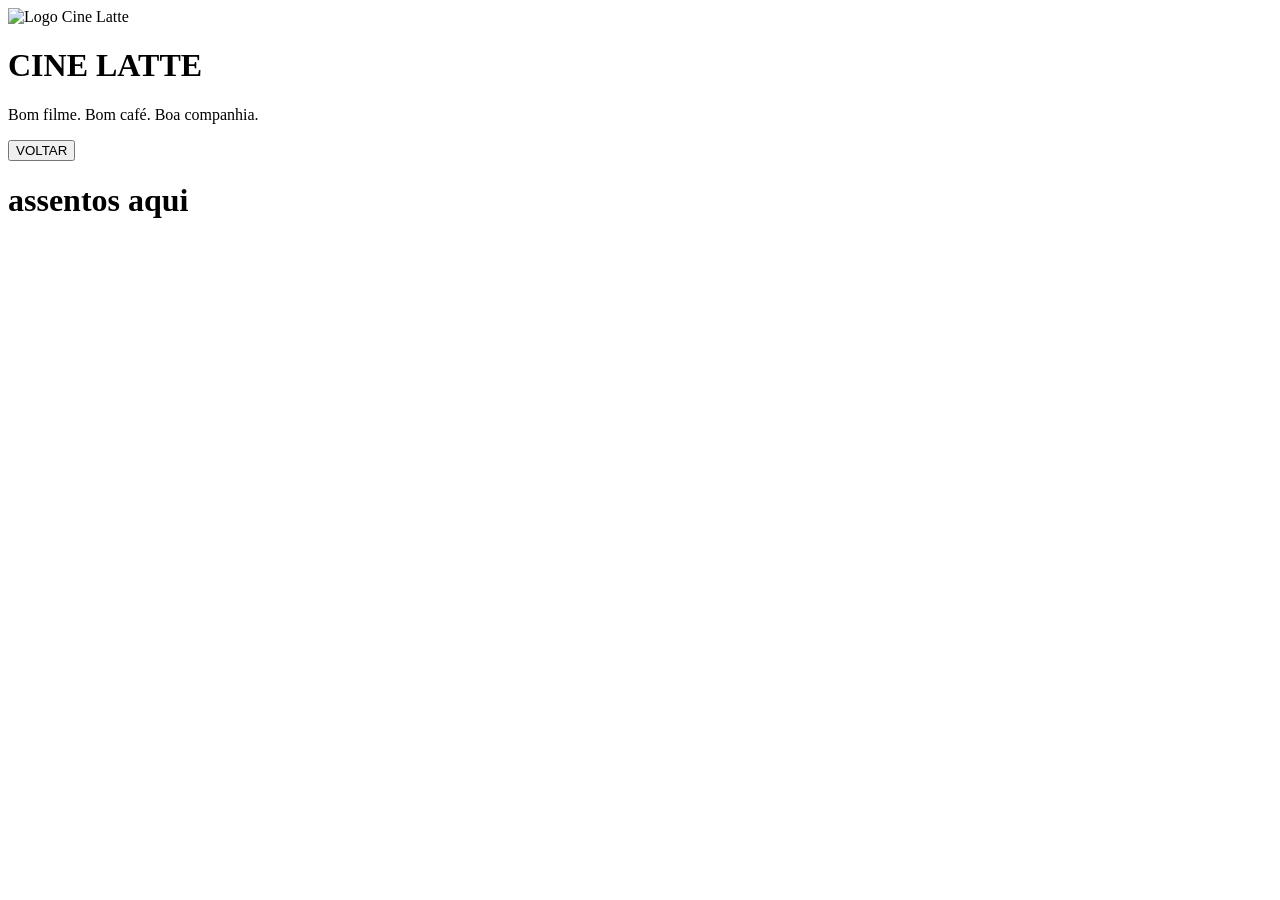
==== src/main/resources/templates/assentos.html @ b05dec63 "Feat: início da implementação da página de assentos - Assento, DAO e Service ok; - Reserva, DAO e Se" ====
<!DOCTYPE html>
<html xmlns:th="http://www.thymeleaf.org">
<head>
    <meta charset="UTF-8">
    <meta name="viewport" content="width=device-width, initial-scale=1.0">
    <title th:text="'Assentos — ' + ${filme.titulo} + ' — Cine Latte'">Assentos — Cine Latte</title>
    <link rel="stylesheet" th:href="@{/css/global.css}">
    <link rel="stylesheet" th:href="@{/css/assentos.css}">
    <link rel="preconnect" href="https://fonts.googleapis.com">
    <link href="https://fonts.googleapis.com/css2?family=Montserrat:wght@300;400;500;600&display=swap" rel="stylesheet">
    <link href="https://fonts.googleapis.com/css2?family=Lato:wght@400;700&display=swap" rel="stylesheet">
</head>

<body>

<!-- ========== HEADER ========== -->
<header>
    <div class="logo-area">
        <div class="logo">
            <img th:src="@{/images/logo.png}" alt="Logo Cine Latte">
        </div>
        <div>
            <h1>CINE LATTE</h1>
            <p>Bom filme. Bom café. Boa companhia.</p>
        </div>
    </div>
    <button class="login-btn" onclick="history.back()">VOLTAR</button>
</header>

<H1>assentos aqui</H1>

</body>
</html>
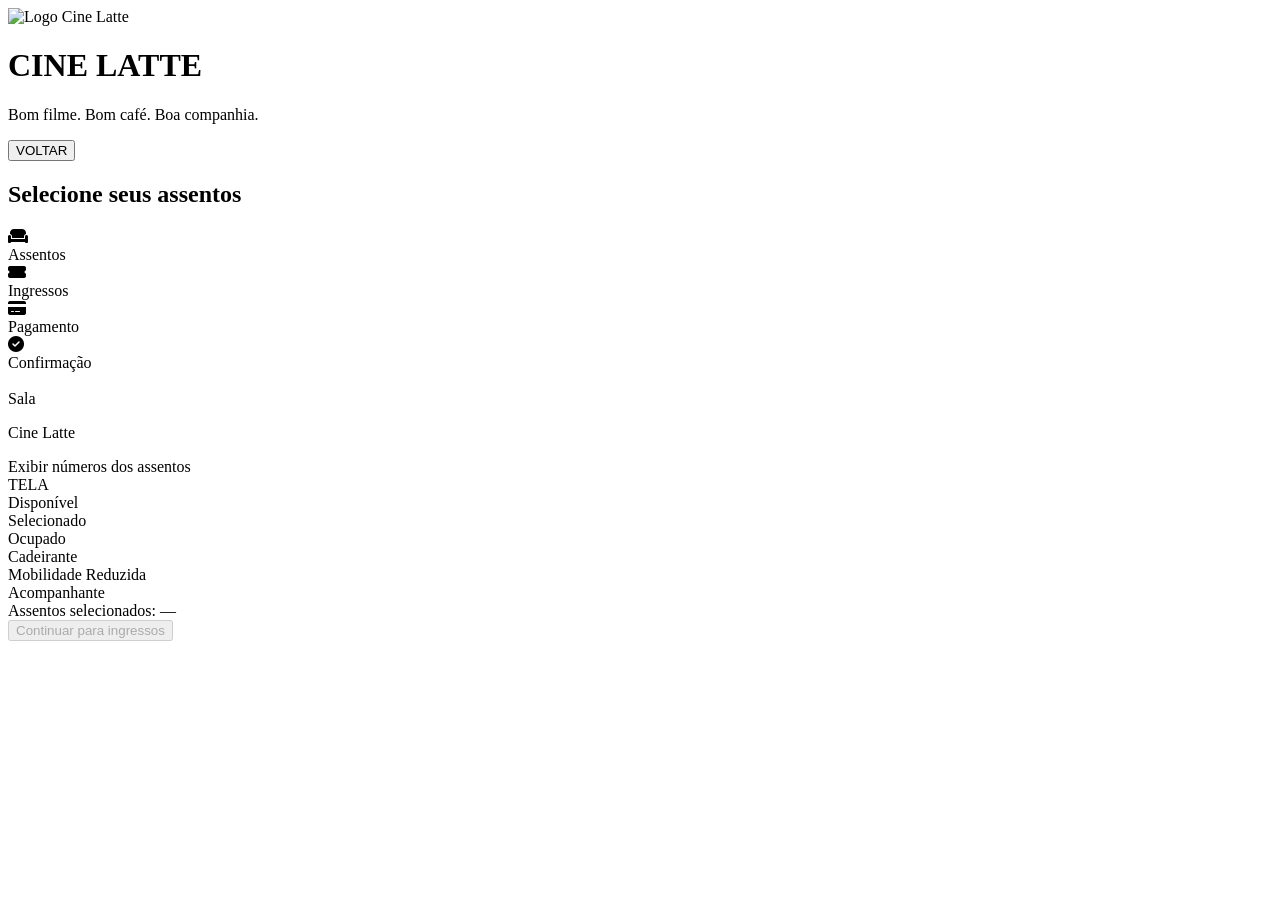
==== commit fdad12a0: "Feat: página de assentos - retornei o método getDataFormatada() pra Sessao.java, pois será utilizado" ====
--- a/src/main/resources/templates/assentos.html
+++ b/src/main/resources/templates/assentos.html
@@ -9,6 +9,7 @@
     <link rel="preconnect" href="https://fonts.googleapis.com">
     <link href="https://fonts.googleapis.com/css2?family=Montserrat:wght@300;400;500;600&display=swap" rel="stylesheet">
     <link href="https://fonts.googleapis.com/css2?family=Lato:wght@400;700&display=swap" rel="stylesheet">
+    <link href="https://cdnjs.cloudflare.com/ajax/libs/font-awesome/6.5.0/css/all.min.css" rel="stylesheet">
 </head>
 
 <body>
@@ -27,7 +28,129 @@
     <button class="login-btn" onclick="history.back()">VOLTAR</button>
 </header>
 
-<H1>assentos aqui</H1>
+<main>
+
+    <!-- Título -->
+    <h2 class="page-title">Selecione seus assentos</h2>
+
+    <!-- Linha do tempo -->
+    <div class="timeline">
+        <div class="timeline-step active">
+            <div class="step-icon active-icon"><i class="fa-solid fa-couch"></i></div>
+            <span>Assentos</span>
+        </div>
+        <div class="timeline-line"></div>
+        <div class="timeline-step">
+            <div class="step-icon"><i class="fa-solid fa-ticket-simple"></i></div>
+            <span>Ingressos</span>
+        </div>        
+        <div class="timeline-line"></div>
+        <div class="timeline-step">
+            <div class="step-icon"><i class="fa-solid fa-credit-card"></i></div>
+            <span>Pagamento</span>
+        </div>
+        <div class="timeline-line"></div>
+        <div class="timeline-step">
+            <div class="step-icon"><i class="fa-solid fa-circle-check"></i></div>
+            <span>Confirmação</span>
+        </div>
+    </div>
+
+    <!-- Informações da sessão -->
+    <div class="session-info">
+        <div class="session-details">
+            <h3 class="film-title" th:text="${filme.titulo}"></h3>
+            <div class="film-tags">
+                <span th:text="${filme.classificacao}"
+                      th:class="${filme.classificacao == 'L'} ? 'tag tag-livre' :
+                                (${filme.classificacao == '18'} ? 'tag tag-maior' : 'tag tag-cls')">
+                </span>
+                <span class="tag" th:text="${sessao.idioma.name()}"></span>
+                <span class="tag">Sala <span th:text="${sessao.salaId}"></span></span>
+            </div>
+            <p class="film-venue">Cine Latte</p>
+        </div>
+        <div class="session-time">
+            <span class="session-date" th:text="${sessao.dataFormatada}"></span> 
+            <span class="session-hour" th:text="${sessao.horarioFormatado}"></span>
+        </div>
+    </div>
+
+    <!-- Toggle de numeração -->
+    <div class="seat-controls">
+        <label class="toggle-label">
+            <span>Exibir números dos assentos</span>
+            <div class="toggle" id="toggleNumeros">
+                <div class="toggle-thumb"></div>
+            </div>
+        </label>
+    </div>
+
+    <!-- Dados dos assentos vindos do banco (ocultos, lidos pelo JS) -->
+    <div id="assentosDados" style="display:none">
+        <span th:each="a : ${assentos}"
+              th:data-id="${a.id}"
+              th:data-codigo="${a.codigo}"
+              th:data-fileira="${a.fileira}"
+              th:data-numero="${a.numero}"
+              th:data-tipo="${a.tipo.name().toLowerCase()}"
+              th:data-ocupado="${assentosOcupados.contains(a.id)}">
+        </span>
+    </div>
+
+    <!-- Mapa da sala (gerado pelo JS) -->
+    <div class="sala-scroll-wrapper">
+        <div class="sala-wrapper">
+            <div class="sala" id="sala"></div>
+            <div class="tela-wrapper">
+                <div class="tela-bar"></div>
+                <span class="tela-label">TELA</span>
+            </div>
+        </div>
+    </div>
+
+    <!-- Legenda -->
+    <div class="legenda">
+        <div class="legenda-item">
+            <div class="seat-demo disponivel"></div>
+            <span>Disponível</span>
+        </div>
+        <div class="legenda-item">
+            <div class="seat-demo selecionado"></div>
+            <span>Selecionado</span>
+        </div>
+        <div class="legenda-item">
+            <div class="seat-demo ocupado"></div>
+            <span>Ocupado</span>
+        </div>
+        <div class="legenda-item">
+            <div class="seat-demo cadeirante"></div>
+            <span>Cadeirante</span>
+        </div>
+        <div class="legenda-item">
+            <div class="seat-demo mobilidade_reduzida"></div>
+            <span>Mobilidade Reduzida</span>
+        </div>
+        <div class="legenda-item">
+            <div class="seat-demo acompanhante"></div>
+            <span>Acompanhante</span>
+        </div>
+    </div>
+
+</main>
+
+<!-- Barra de seleção fixa no rodapé -->
+<div class="selection-bar">
+    <div class="selected-seats">
+        <span class="selected-label">Assentos selecionados:</span>
+        <span class="selected-list" id="selectedList">—</span>
+    </div>
+    <button class="btn-continuar" id="btnContinuar" disabled>
+        Continuar para ingressos
+    </button>
+</div>
+
+<script th:src="@{/js/assentos.js}"></script>
 
 </body>
-</html>+</html>
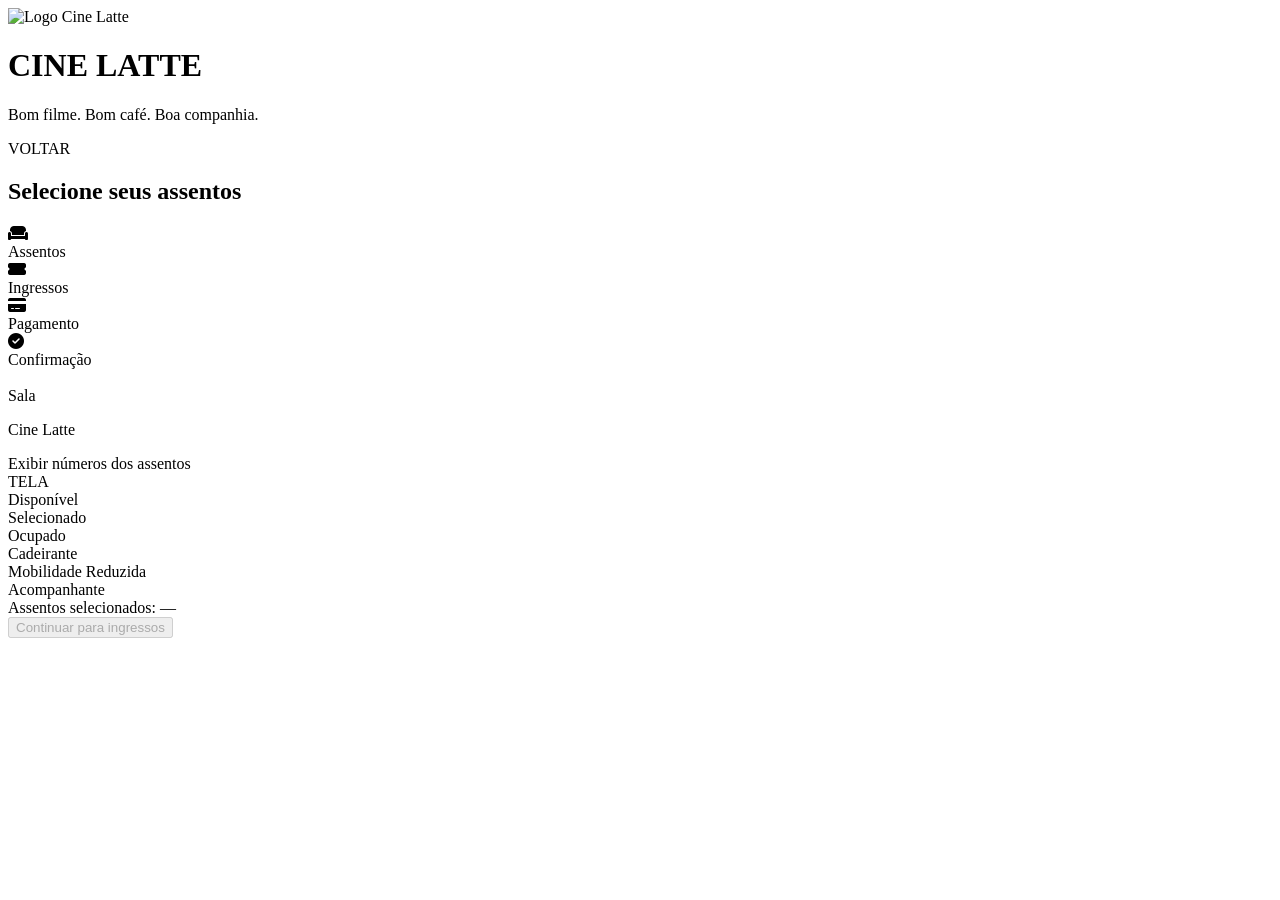
==== commit 5edad8d1: "Feat: o fluxo completo da compra de ingresso funciona - POST do pagamento - FIX dos botões de voltar" ====
--- a/src/main/resources/templates/assentos.html
+++ b/src/main/resources/templates/assentos.html
@@ -25,7 +25,7 @@
             <p>Bom filme. Bom café. Boa companhia.</p>
         </div>
     </div>
-    <button class="login-btn" onclick="history.back()">VOLTAR</button>
+    <a th:href="@{/filme/{id}/sessoes(id=${filme.id})}" class="login-btn">VOLTAR</a>
 </header>
 
 <main>
@@ -150,6 +150,9 @@
     </button>
 </div>
 
+<script th:inline="javascript">
+    const SESSAO_ID = /*[[${sessao.id}]]*/ 0;
+</script>
 <script th:src="@{/js/assentos.js}"></script>
 
 </body>
